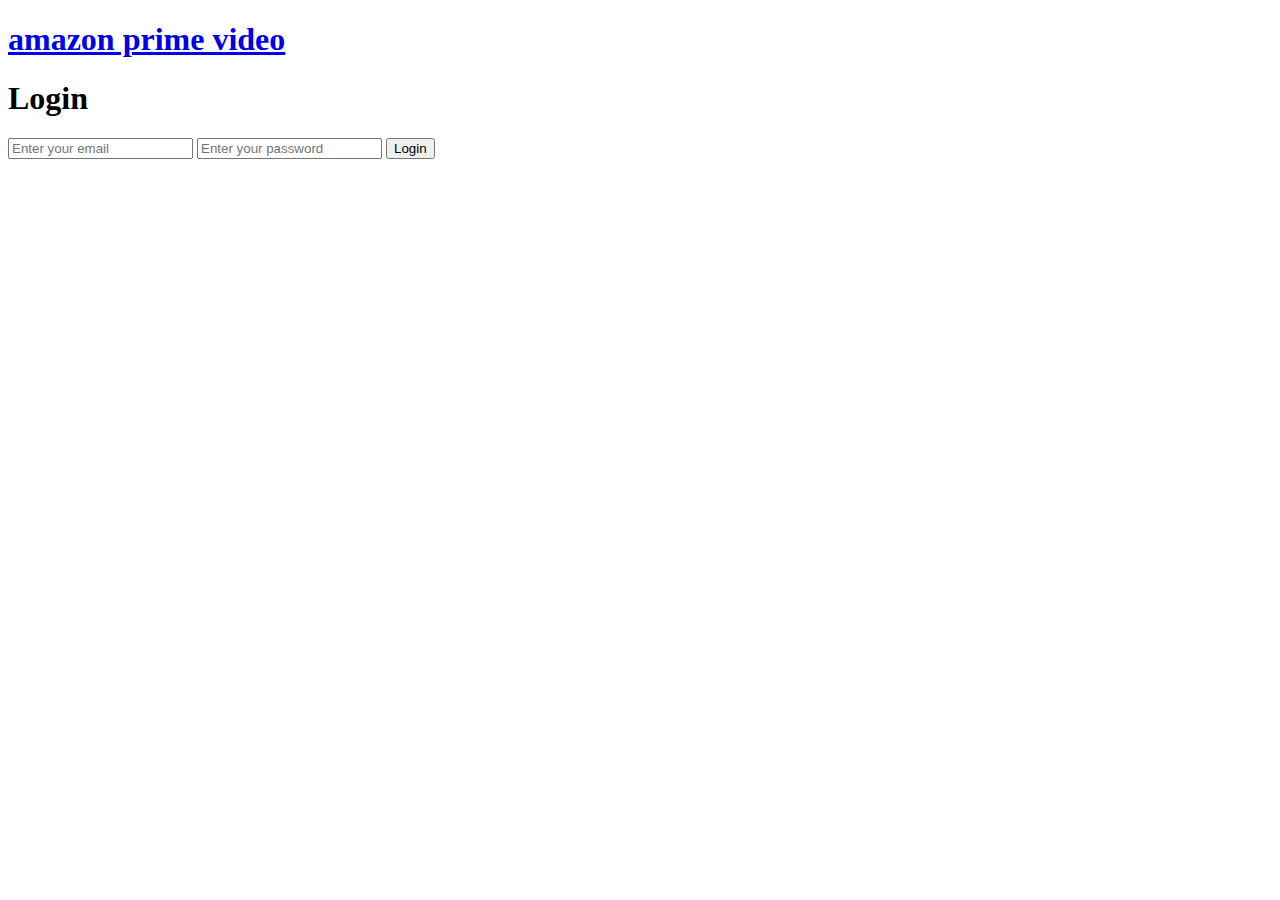
==== login.html @ 0f2c75a8 "modified the html pages" ====
<!DOCTYPE html>
<html lang="en">
<head>
  <meta charset="UTF-8"/>
  <meta http-equiv="X-UA-Compatible" content="IE=edge"/>
  <meta name="viewport" content="width=device-width, initial-scale=1.0"/>
  <link rel="stylesheet" href="styles/styles.css"/>
  <title>Login</title>
</head>
<body>
  <navbar class="navbar">
    <h1 class="navbar_header">
      <a href="index.html">amazon prime video</a>
    </h1>
  </navbar>
  <div class="main-container">
    <div class="login-container">
      <h1 class="login-container_header">Login</h1>
      <form class="login-container-form">
        <input class="login-container-form_input" type="email" name="email" id="email" placeholder="Enter your email"/>
        <input class="login-container-form_input" type="password" name="password" id="password" placeholder="Enter your password"/>
        <button type="submit" class="login-container-form_button">Login</button>
      </form>
    </div>
  </div>
</body>
</html>
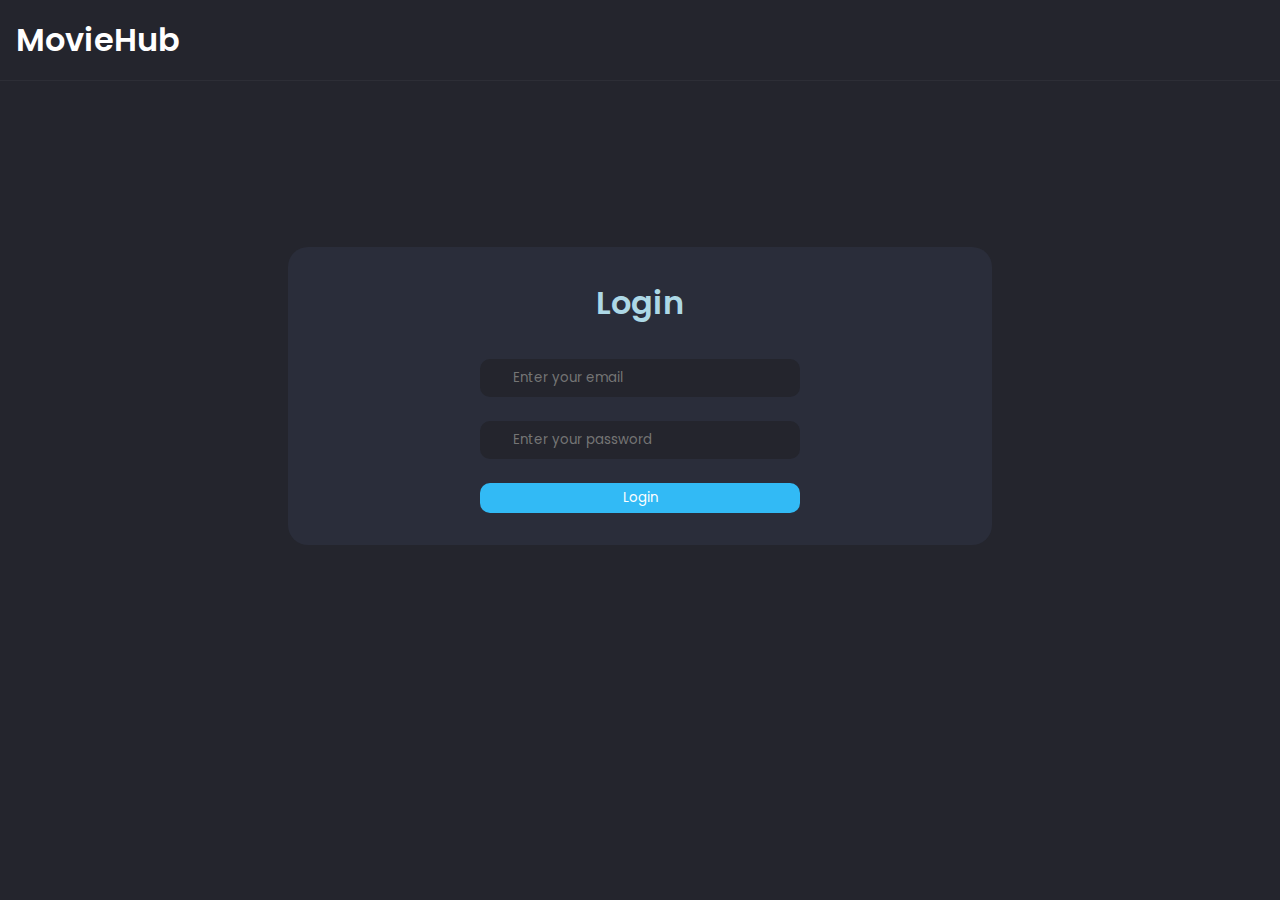
==== commit f449bf63: "Features added" ====
--- a/login.html
+++ b/login.html
@@ -1,27 +1,41 @@
 <!DOCTYPE html>
 <html lang="en">
-<head>
-  <meta charset="UTF-8"/>
-  <meta http-equiv="X-UA-Compatible" content="IE=edge"/>
-  <meta name="viewport" content="width=device-width, initial-scale=1.0"/>
-  <link rel="stylesheet" href="styles/styles.css"/>
-  <title>Login</title>
-</head>
-<body>
-  <navbar class="navbar">
-    <h1 class="navbar_header">
-      <a href="index.html">amazon prime video</a>
-    </h1>
-  </navbar>
-  <div class="main-container">
-    <div class="login-container">
-      <h1 class="login-container_header">Login</h1>
-      <form class="login-container-form">
-        <input class="login-container-form_input" type="email" name="email" id="email" placeholder="Enter your email"/>
-        <input class="login-container-form_input" type="password" name="password" id="password" placeholder="Enter your password"/>
-        <button type="submit" class="login-container-form_button">Login</button>
-      </form>
+  <head>
+    <meta charset="UTF-8" />
+    <meta http-equiv="X-UA-Compatible" content="IE=edge" />
+    <meta name="viewport" content="width=device-width, initial-scale=1.0" />
+    <link rel="stylesheet" href="css/style.css" />
+    <title>Login</title>
+  </head>
+  <body>
+    <navbar class="navbar">
+      <h1 class="navbar_header">
+        <a href="index.html">MovieHub</a>
+      </h1>
+    </navbar>
+    <div class="main-container">
+      <div class="login-container">
+        <h1 class="login-container_header">Login</h1>
+        <form class="login-container-form">
+          <input
+            class="login-container-form_input"
+            type="email"
+            name="email"
+            id="email"
+            placeholder="Enter your email"
+          />
+          <input
+            class="login-container-form_input"
+            type="password"
+            name="password"
+            id="password"
+            placeholder="Enter your password"
+          />
+          <button type="submit" class="login-container-form_button">
+            Login
+          </button>
+        </form>
+      </div>
     </div>
-  </div>
-</body>
+  </body>
 </html>
--- a/css/style.css
+++ b/css/style.css
@@ -0,0 +1,289 @@
+@import url("https://fonts.googleapis.com/css2?family=Poppins:ital,wght@0,100;0,200;0,300;0,400;0,500;0,600;0,700;0,800;0,900;1,100;1,200;1,300;1,400;1,500;1,600;1,700;1,800;1,900&family=Qwitcher+Grypen:wght@400;700&display=swap");
+:root {
+  --primary-1: #a2b9bc;
+  --background: #24252d;
+  --primary-2: #32baf5;
+  --primary-3: #2a2d3a;
+  --bubble-color: rgba(255, 255, 255, 0.2);
+}
+
+.navbar {
+  padding: 1rem;
+  border-bottom: 1px solid #2d2e36;
+}
+.navbar_header {
+  font-weight: 600;
+  color: #fff;
+}
+.navbar_header:hover {
+  cursor: pointer;
+}
+.navbar_header a {
+  text-decoration: none;
+  color: #fff;
+}
+.navbar_button {
+  background-color: var(--primary-2);
+  color: #fff;
+  padding: 0.3rem 1rem;
+  border-radius: 10px;
+  border: none;
+  text-decoration: none;
+}
+.navbar_button:hover {
+  cursor: pointer;
+}
+
+.container {
+  background-color: var(--primary-2);
+  padding: 1rem;
+  margin: 4rem auto;
+  max-width: 80vw;
+  color: white;
+  border-radius: 20px;
+  height: 150px;
+  position: relative;
+  overflow: hidden;
+}
+@media screen and (max-width: 768px) {
+  .container {
+    max-width: 90vw;
+  }
+}
+.container_header {
+  font-weight: 500;
+  color: #fff;
+}
+.container_bubble1 {
+  background-color: var(--bubble-color);
+  border-radius: 50%;
+  margin: 0 1rem;
+  position: absolute;
+  height: 100px;
+  width: 100px;
+  top: -10px;
+  left: -50px;
+}
+.container_bubble2 {
+  background-color: var(--bubble-color);
+  border-radius: 50%;
+  margin: 0 1rem;
+  position: absolute;
+  height: 100px;
+  width: 100px;
+  bottom: -10px;
+  right: -50px;
+}
+
+.nft {
+  margin: 0 2rem;
+}
+.nft_header {
+  font-weight: 600;
+  color: #fff;
+}
+.nft_container {
+  display: grid;
+  grid-template-columns: repeat(5, 1fr);
+  grid-gap: 1rem;
+}
+@media screen and (max-width: 768px) {
+  .nft_container {
+    grid-template-columns: repeat(1, 1fr);
+  }
+}
+.nft_container_element {
+  background-color: #2a2d3a;
+  text-align: center;
+  padding: 10px;
+  border-radius: 10px;
+  color: #fff;
+}
+.nft_container_element img {
+  width: 90%;
+  height: 80%;
+  object-fit: cover;
+  border-radius: 10px;
+}
+.nft_container_element h3 {
+  font-weight: 300;
+}
+.nft_container_element p {
+  font-weight: 300;
+}
+
+.footer {
+  padding: 2rem;
+  text-align: center;
+  color: #fff;
+  font-weight: 500;
+  border-top: 1px solid #2d2e36;
+  margin-top: 4rem;
+}
+
+.subscribe {
+  padding: 1rem;
+  margin: 4rem auto;
+  max-width: 80vw;
+  color: white;
+  border-radius: 20px;
+  height: 150px;
+  position: relative;
+  background-color: var(--primary-3);
+  display: flex;
+  flex-direction: column;
+  justify-content: center;
+}
+@media screen and (max-width: 768px) {
+  .subscribe {
+    justify-content: start;
+    height: 200px;
+  }
+}
+.subscribe_header {
+  font-weight: 500;
+  color: #fff;
+}
+.subscribe_form {
+  align-self: flex-end;
+  padding: 0 5rem;
+}
+@media screen and (max-width: 768px) {
+  .subscribe_form {
+    align-self: center;
+    margin-top: 1rem;
+    display: flex;
+    flex-direction: column;
+    gap: 1rem;
+    width: 100%;
+    justify-content: center;
+    align-items: center;
+  }
+}
+.subscribe_form_input {
+  background-color: var(--background);
+  color: #fff;
+  padding: 0.5rem 3rem;
+  border-radius: 10px;
+  border: none;
+  margin: 0 1rem;
+  outline: none;
+}
+@media screen and (max-width: 768px) {
+  .subscribe_form_input {
+    width: 70%;
+  }
+}
+.subscribe_form_input:hover {
+  cursor: pointer;
+}
+.subscribe_form_button {
+  background-color: var(--primary-2);
+  color: #fff;
+  padding: 0.3rem 1rem;
+  border-radius: 10px;
+  border: none;
+  margin-left: -40px;
+}
+@media screen and (max-width: 768px) {
+  .subscribe_form_button {
+    margin-left: 0;
+    width: 100%;
+  }
+}
+.subscribe_form_button:hover {
+  cursor: pointer;
+}
+
+.main-container {
+  width: 100vw;
+  height: 70vh;
+}
+
+.login-container {
+  background-color: var(--primary-3);
+  display: flex;
+  align-items: center;
+  justify-content: center;
+  padding: 2rem;
+  border-radius: 20px;
+  width: 50%;
+}
+@media screen and (max-width: 768px) {
+  .login-container {
+    width: 70%;
+  }
+}
+.login-container_header {
+  font-size: 2rem;
+  font-weight: 600;
+  color: lightblue;
+  /* color: #fff;  */
+}
+
+.login-container-form {
+  display: flex;
+  flex-direction: column;
+  gap: 1.5rem;
+  width: 50%;
+}
+@media screen and (max-width: 768px) {
+  .login-container-form {
+    width: 100%;
+  }
+}
+.login-container-form_input {
+  padding: 0.5rem 2rem;
+  border-radius: 10px;
+  border: none;
+  outline: none;
+  background-color: var(--background);
+  border: 1px solid transparent;
+}
+.login-container-form_input ::placeholder {
+  color: #6c6a6a;
+}
+.login-container-form_input:focus {
+  border: 1px solid var(--primary-2);
+}
+.login-container-form_button {
+  background-color: var(--primary-2);
+  color: #fff;
+  padding: 0.3rem 1rem;
+  border-radius: 10px;
+  border: none;
+  text-decoration: none;
+}
+.login-container-form_button:hover {
+  cursor: pointer;
+}
+
+.container {
+  display: flex;
+  justify-content: center;
+  align-items: center;
+}
+
+.navbar {
+  display: flex;
+  justify-content: space-between;
+  align-items: center;
+}
+
+.main-container, .login-container {
+  display: flex;
+  flex-direction: column;
+  justify-content: center;
+  align-items: center;
+  gap: 2rem;
+}
+
+* {
+  margin: 0;
+  padding: 0;
+  font-family: "Poppins", sans-serif;
+}
+
+body {
+  background: var(--background);
+}/*# sourceMappingURL=style.css.map */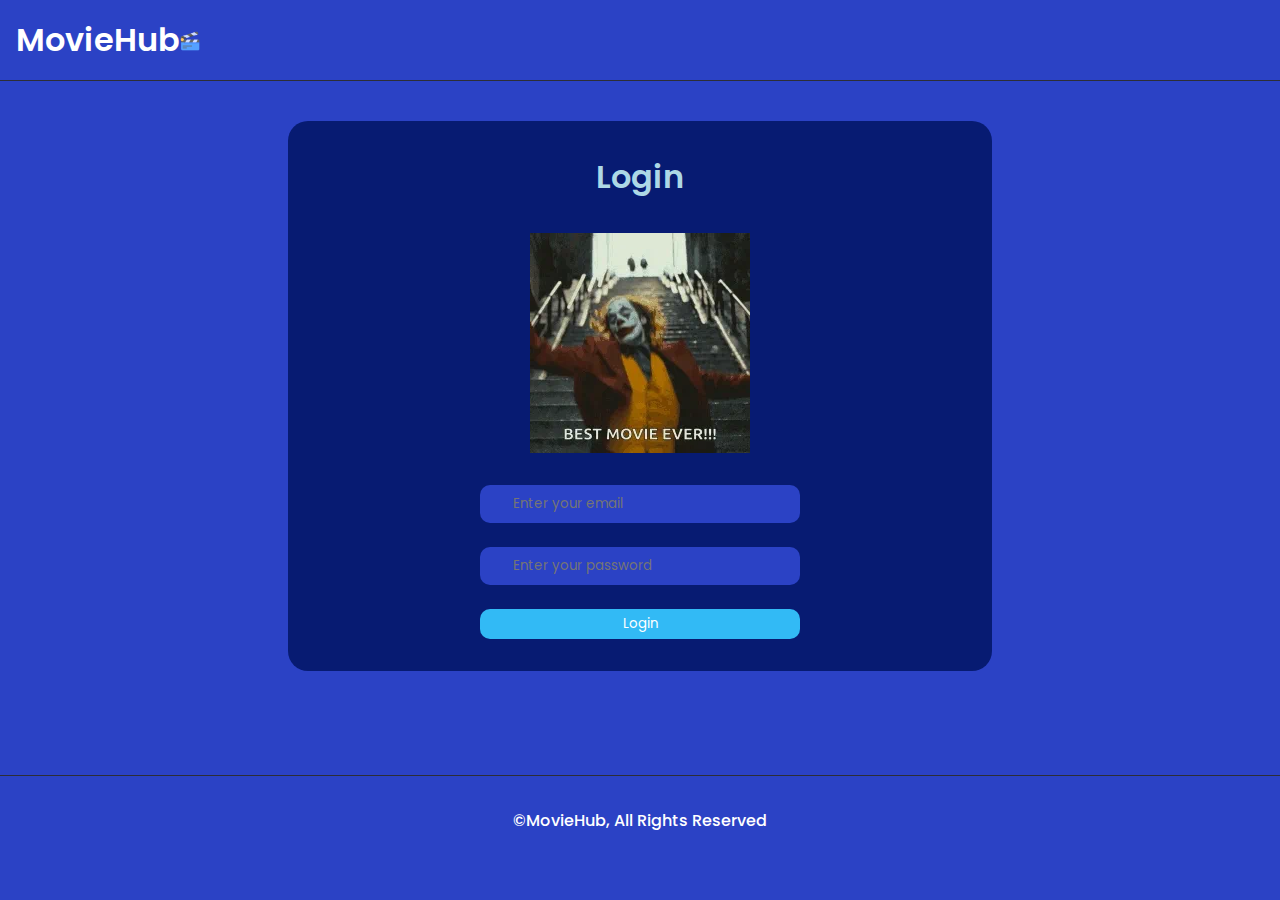
==== commit 24f66502: "README ADDED" ====
--- a/login.html
+++ b/login.html
@@ -10,12 +10,13 @@
   <body>
     <navbar class="navbar">
       <h1 class="navbar_header">
-        <a href="index.html">MovieHub</a>
+        <a href="index.html">MovieHub<img src="images/film-slate.png" alt="GIF"/></a>
       </h1>
     </navbar>
     <div class="main-container">
       <div class="login-container">
         <h1 class="login-container_header">Login</h1>
+        <img src="images/giff1.webp" alt="Description of the GIF"/>
         <form class="login-container-form">
           <input
             class="login-container-form_input"
@@ -37,5 +38,7 @@
         </form>
       </div>
     </div>
+    <footer class="footer">&copy;MovieHub, All Rights Reserved</footer>
+
   </body>
 </html>
--- a/css/style.css
+++ b/css/style.css
@@ -1,9 +1,9 @@
 @import url("https://fonts.googleapis.com/css2?family=Poppins:ital,wght@0,100;0,200;0,300;0,400;0,500;0,600;0,700;0,800;0,900;1,100;1,200;1,300;1,400;1,500;1,600;1,700;1,800;1,900&family=Qwitcher+Grypen:wght@400;700&display=swap");
 :root {
   --primary-1: #a2b9bc;
-  --background: #24252d;
+  --background: #2b42c5;
   --primary-2: #32baf5;
-  --primary-3: #2a2d3a;
+  --primary-3: #071b72;
   --bubble-color: rgba(255, 255, 255, 0.2);
 }
 
@@ -31,6 +31,85 @@
   text-decoration: none;
 }
 .navbar_button:hover {
+  cursor: pointer;
+}
+
+.navbar_header img {
+  width: 20px; /* Adjust the width of the icon as needed */
+  height: 20px; /* Adjust the height of the icon as needed */
+}
+
+.subscribe {
+  padding: 1rem;
+  margin: 4rem auto;
+  max-width: 80vw;
+  color: white;
+  border-radius: 20px;
+  height: 150px;
+  position: relative;
+  background-color: var(--primary-3);
+  display: grid;
+  flex-direction: column;
+  justify-content: center;
+}
+@media screen and (max-width: 768px) {
+  .subscribe {
+    justify-content: start;
+    height: 200px;
+  }
+}
+.subscribe_header {
+  font-weight: 500;
+  color: #fff;
+}
+.subscribe_form {
+  align-self: flex-end;
+  padding: 0 5rem;
+}
+@media screen and (max-width: 768px) {
+  .subscribe_form {
+    align-self: center;
+    margin-top: 1rem;
+    display: flex;
+    flex-direction: column;
+    gap: 1rem;
+    width: 100%;
+    justify-content: center;
+    align-items: center;
+  }
+}
+.subscribe_form_input {
+  background-color: var(--background);
+  color: #fff;
+  padding: 0.5rem 3rem;
+  border-radius: 10px;
+  border: none;
+  margin: 0 1rem;
+  outline: none;
+}
+@media screen and (max-width: 768px) {
+  .subscribe_form_input {
+    width: 70%;
+  }
+}
+.subscribe_form_input:hover {
+  cursor: pointer;
+}
+.subscribe_form_button {
+  background-color: var(--primary-2);
+  color: #fff;
+  padding: 0.3rem 1rem;
+  border-radius: 10px;
+  border: none;
+  margin-left: -40px;
+}
+@media screen and (max-width: 768px) {
+  .subscribe_form_button {
+    margin-left: 0;
+    width: 100%;
+  }
+}
+.subscribe_form_button:hover {
   cursor: pointer;
 }
 
@@ -121,80 +200,6 @@
   margin-top: 4rem;
 }
 
-.subscribe {
-  padding: 1rem;
-  margin: 4rem auto;
-  max-width: 80vw;
-  color: white;
-  border-radius: 20px;
-  height: 150px;
-  position: relative;
-  background-color: var(--primary-3);
-  display: flex;
-  flex-direction: column;
-  justify-content: center;
-}
-@media screen and (max-width: 768px) {
-  .subscribe {
-    justify-content: start;
-    height: 200px;
-  }
-}
-.subscribe_header {
-  font-weight: 500;
-  color: #fff;
-}
-.subscribe_form {
-  align-self: flex-end;
-  padding: 0 5rem;
-}
-@media screen and (max-width: 768px) {
-  .subscribe_form {
-    align-self: center;
-    margin-top: 1rem;
-    display: flex;
-    flex-direction: column;
-    gap: 1rem;
-    width: 100%;
-    justify-content: center;
-    align-items: center;
-  }
-}
-.subscribe_form_input {
-  background-color: var(--background);
-  color: #fff;
-  padding: 0.5rem 3rem;
-  border-radius: 10px;
-  border: none;
-  margin: 0 1rem;
-  outline: none;
-}
-@media screen and (max-width: 768px) {
-  .subscribe_form_input {
-    width: 70%;
-  }
-}
-.subscribe_form_input:hover {
-  cursor: pointer;
-}
-.subscribe_form_button {
-  background-color: var(--primary-2);
-  color: #fff;
-  padding: 0.3rem 1rem;
-  border-radius: 10px;
-  border: none;
-  margin-left: -40px;
-}
-@media screen and (max-width: 768px) {
-  .subscribe_form_button {
-    margin-left: 0;
-    width: 100%;
-  }
-}
-.subscribe_form_button:hover {
-  cursor: pointer;
-}
-
 .main-container {
   width: 100vw;
   height: 70vh;
